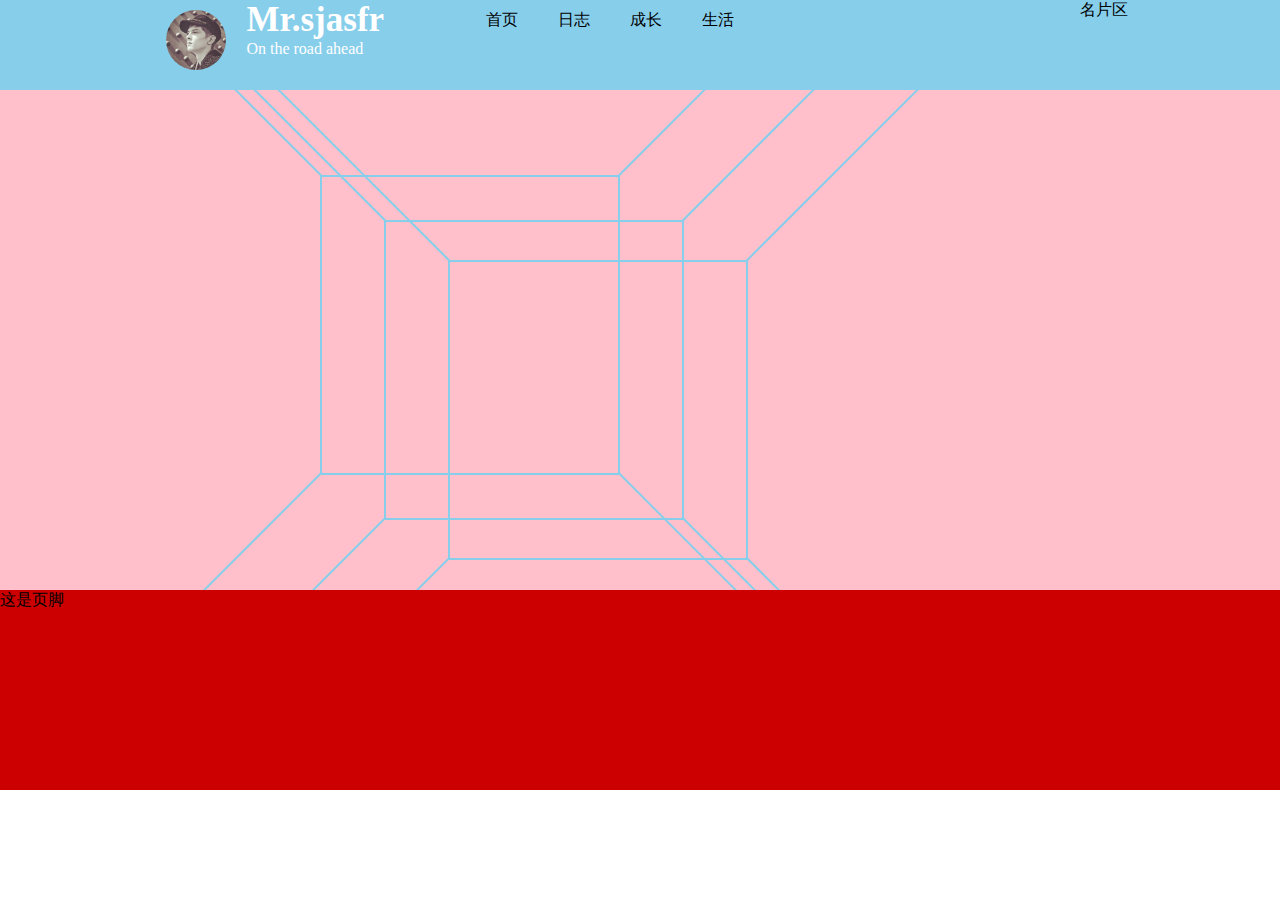
==== 网页/wangyuan.html @ 2e4bc707 "个人博客" ====
<!DOCTYPE html>
<html>
	<head>
		<meta charset="utf-8">
		<title>个人博客</title>
		<link rel="stylesheet" type="text/css" href="wangyan.css.css">
	</head>
	<body>
<nav>
	<div class="logo-baozh fl">
		<div class="logo-img fl"></div>
		<div class="logo-mp fl">
			<h3>Mr.sjasfr</h3>
			<p>On the road ahead</p>
		</div>
	</div>
	<div class="dao fl">
		<ul>
			<li class="fl">首页</li>
			<li class="fl">日志</li>
			<li class="fl">成长</li>
			<li class="fl">生活</li>
		</ul>
	</div>
	<div class="mipian fr">名片区</div>
</nav>
<article class="content">
<div id="box">
		<div id="warp">
			<div></div>
			<div></div>
			<div></div>
			<div></div>
			<div></div>
		</div>
		<div id="warp">
			<div></div>
			<div></div>
			<div></div>
			<div></div>
			<div></div>
		</div>
		<div id="warp">
			<div></div>
			<div></div>
			<div></div>
			<div></div>
			<div></div>
		</div>	
	</div>
	</article>
<div class="wen">这是页脚</div>
	</body>
</html>
---- 网页/wangyan.css.css ----
*{
	margin:0px;
	padding: 0px;
}
nav{
	width:100%;
	height:90px;
	background: skyblue;
}
.fl{
	float: left;
}
.fr{
	float: right;
}
.wen{
	width:100%;
	height:200px;
	background: #CC0000;
}
ul{
	list-style: none;
}
/* 下面是logo区 */
.logo-baozh{
	width:300px;
	height:90px;
	margin-left: 13%;
	/* padding-top: 6px; */
}
.logo-baozh .logo-img{
	margin-top: 10px;
	margin-right: 20px;
	width:60px;
	height:60px;
	display: block;
	background: url(./1.jpg);
	background-size:100% ;
	border-radius: 50%;
	transition: all 2.0s;
}
.logo-mp h3{
	color: #FFFFFF;
	font-size: 35px;
}
.logo-mp p{
	color: #FFFFFF;
}
/* 这里是导航区 */
.dao{
	width: 30%;
	height: 70px;
}
.dao ul li{
	margin: 10px 20px;
}
.mipian{
	width: 200px;
	height: 70px;
}
.logo-baozh .logo-img:hover{
	transform: rotate(360deg);
}
/* 下面是网页主图 */
.content{
	width: 100%;
	height: 500px;
	background: #0000FF;
	position: relative;
	overflow: hidden;
}
		#box {
			width: 100%;
			height: 100%;
			position: absolute;
			top: 50%;
			left: 50%;
			background: #FFC0CB;
			transform: translate(-50%,-50%);
			animation: bcolor 24s linear infinite;
		}
		#warp {
			position: relative;
			width: 300px;
			height: 300px;
			animation: brotate 60s linear infinite;
		}
		#box #warp:nth-child(1){
			top: 17%;
			left: 25%;
		}
		#box #warp:nth-child(2){
			top: -34%;
			left: 30%;
		}
		#box #warp:nth-child(3){
			top: -86%;
			left: 35%;
		}
		#warp div {
			width: 100%;
			height: 100%;
			position: absolute;
			box-sizing: border-box;
		}
		#warp div:nth-child(3){
			border: 2px solid skyblue;
		}
		
		#warp div:nth-child(1){
			width: 500%;
			top: -191%;
			left: -461%;
			transform: rotate(45deg);
			border-top: 2px solid skyblue;
		}
		#warp div:nth-child(2){
			width: 500%;
			top: -191%;
			left: 61%;
			transform: rotate(-45deg);
			border-top: 2px solid skyblue;
		}
		#warp div:nth-child(4){
			width: 500%;
			top: 261%;
			left: -9%;
			transform: rotate(45deg);
			border-top: 2px solid skyblue;
		}
		#warp div:nth-child(5){
			width: 500%;
			top: 261%;
			left: -391%;
			transform: rotate(-45deg);
			border-top: 2px solid skyblue;
		}
		@keyframes brotate{
			from{transform: rotate(0deg);}
			to{transform: rotate(360deg);}
		}
		@keyframes bcolor{
			0%,100% {background: darkcyan;}
			25% {background: slateblue;}
			50% {background: darkslateblue;}
			75% {background: darkred;}
		}
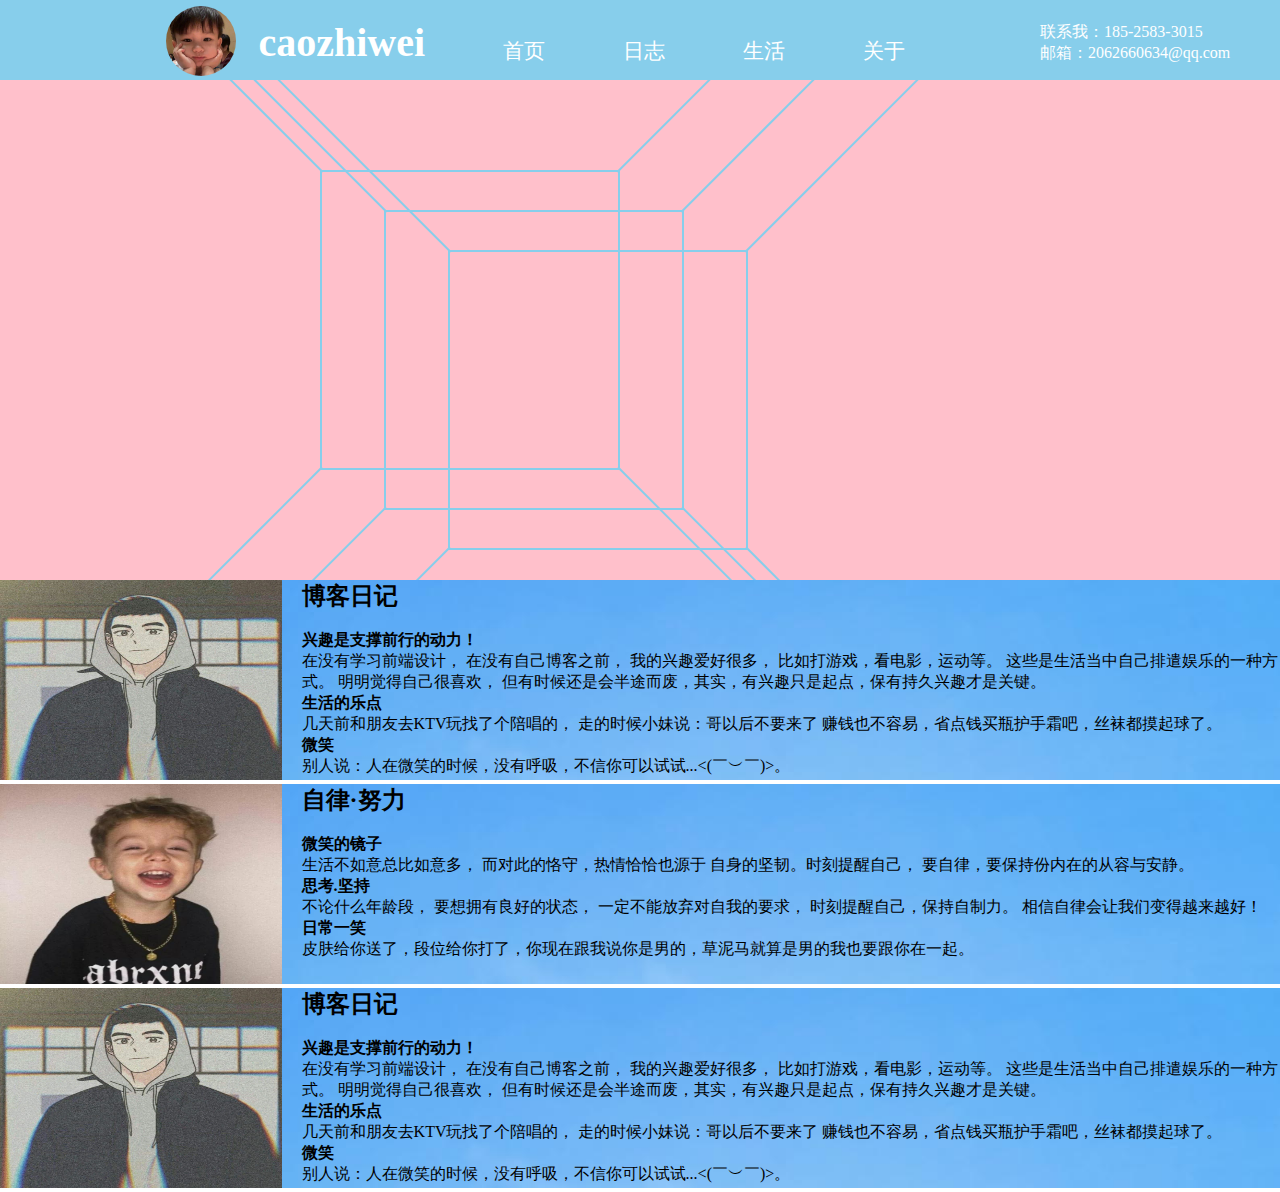
==== commit f4def51f: "Add files via upload" ====
--- a/网页/wangyuan.html
+++ b/网页/wangyuan.html
@@ -2,7 +2,7 @@
 <html>
 	<head>
 		<meta charset="utf-8">
-		<title>个人博客</title>
+		<title>czw个人博客</title>
 		<link rel="stylesheet" type="text/css" href="wangyan.css.css">
 	</head>
 	<body>
@@ -10,19 +10,22 @@
 	<div class="logo-baozh fl">
 		<div class="logo-img fl"></div>
 		<div class="logo-mp fl">
-			<h3>Mr.sjasfr</h3>
-			<p>On the road ahead</p>
+			<h3>caozhiwei</h3>
+<!-- 			<p>On the road ahead</p> -->
 		</div>
 	</div>
+	<embed src="./44.mp3" autostart="true" loop="true" hidden="true"></embed>
 	<div class="dao fl">
-		<ul>
-			<li class="fl">首页</li>
-			<li class="fl">日志</li>
-			<li class="fl">成长</li>
-			<li class="fl">生活</li>
+		<ul class="fl">
+			<li>
+				<a href="wangyuan.html">首页</a>
+				<a href="#">日志</a>
+				<a href="#">生活</a>
+				<a href="#">关于</a>
+			</li>
 		</ul>
 	</div>
-	<div class="mipian fr">名片区</div>
+	<div class="mipian fr">联系我：185-2583-3015<br>邮箱：2062660634@qq.com</div>
 </nav>
 <article class="content">
 <div id="box">
@@ -49,6 +52,73 @@
 		</div>	
 	</div>
 	</article>
-<div class="wen">这是页脚</div>
+<img src="5.jpg" />
+<div class="bke">
+	<div class="bo">
+ <h2>博客日记</h2>
+ <br/>
+	 <h4>兴趣是支撑前行的动力！</h4>
+	 <a>在没有学习前端设计，
+	 在没有自己博客之前，
+	 我的兴趣爱好很多，
+	 比如打游戏，看电影，运动等。
+	 这些是生活当中自己排遣娱乐的一种方式。
+	 明明觉得自己很喜欢，
+	 但有时候还是会半途而废，其实，有兴趣只是起点，保有持久兴趣才是关键。</a>
+	<h4>生活的乐点</h4>
+	<a>
+	几天前和朋友去KTV玩找了个陪唱的，
+	走的时候小妹说：哥以后不要来了
+	赚钱也不容易，省点钱买瓶护手霜吧，丝袜都摸起球了。
+	</a>
+	<h4>微笑</h4>
+	<a>别人说：人在微笑的时候，没有呼吸，不信你可以试试...<(￣︶￣)>。</a>
+</div>
+</div>
+<img src="2.jpg">
+<div class="bke">
+	<div class="bo">
+ <h2>自律·努力</h2>
+ <br/>
+	 <h4>微笑的镜子</h4>
+	 <a>生活不如意总比如意多，
+	 而对此的恪守，热情恰恰也源于
+	 自身的坚韧。时刻提醒自己，
+	 要自律，要保持份内在的从容与安静。</a>
+	<h4>思考.坚持</h4>
+	<a>
+	不论什么年龄段，
+	要想拥有良好的状态，
+	一定不能放弃对自我的要求，
+	时刻提醒自己，保持自制力。
+	相信自律会让我们变得越来越好！
+	</a>
+	<h4>日常一笑</h4>
+	<a>皮肤给你送了，段位给你打了，你现在跟我说你是男的，草泥马就算是男的我也要跟你在一起。</a>
+</div>
+</div>
+<img src="5.jpg" />
+<div class="bke">
+	<div class="bo">
+ <h2>博客日记</h2>
+ <br/>
+	 <h4>兴趣是支撑前行的动力！</h4>
+	 <a>在没有学习前端设计，
+	 在没有自己博客之前，
+	 我的兴趣爱好很多，
+	 比如打游戏，看电影，运动等。
+	 这些是生活当中自己排遣娱乐的一种方式。
+	 明明觉得自己很喜欢，
+	 但有时候还是会半途而废，其实，有兴趣只是起点，保有持久兴趣才是关键。</a>
+	<h4>生活的乐点</h4>
+	<a>
+	几天前和朋友去KTV玩找了个陪唱的，
+	走的时候小妹说：哥以后不要来了
+	赚钱也不容易，省点钱买瓶护手霜吧，丝袜都摸起球了。
+	</a>
+	<h4>微笑</h4>
+	<a>别人说：人在微笑的时候，没有呼吸，不信你可以试试...<(￣︶￣)>。</a>
+</div>
+</div>
 	</body>
-</html>
+</html>
--- a/网页/wangyan.css.css
+++ b/网页/wangyan.css.css
@@ -4,7 +4,7 @@
 }
 nav{
 	width:100%;
-	height:90px;
+	height:80px;
 	background: skyblue;
 }
 .fl{
@@ -13,50 +13,56 @@
 .fr{
 	float: right;
 }
-.wen{
-	width:100%;
-	height:200px;
-	background: #CC0000;
-}
 ul{
 	list-style: none;
 }
 /* 下面是logo区 */
 .logo-baozh{
 	width:300px;
-	height:90px;
+	height:80px;
 	margin-left: 13%;
 	/* padding-top: 6px; */
 }
 .logo-baozh .logo-img{
-	margin-top: 10px;
-	margin-right: 20px;
-	width:60px;
-	height:60px;
+	margin-top: 6px;
+	margin-right: 22px;
+	width:70px;
+	height:70px;
 	display: block;
-	background: url(./1.jpg);
+	background: url(1.jpg);
 	background-size:100% ;
 	border-radius: 50%;
 	transition: all 2.0s;
 }
 .logo-mp h3{
 	color: #FFFFFF;
-	font-size: 35px;
+	font-size: 40px;
+	margin-top: 19px;
 }
 .logo-mp p{
 	color: #FFFFFF;
 }
 /* 这里是导航区 */
 .dao{
-	width: 30%;
-	height: 70px;
+	
+	width: 40%;
+	height:30px;
+	padding-top: 37px;
 }
-.dao ul li{
-	margin: 10px 20px;
+.dao ul li a{
+	margin: 0 37px;
+	font-size: 21px;
+	text-decoration: none;
+	color: #fff;
+}
+.dao ul li a:hover{
+	color: #000000;
 }
 .mipian{
-	width: 200px;
-	height: 70px;
+	width: 240px;
+	height: 30px;
+	margin-top:22px;
+	color: #fff;
 }
 .logo-baozh .logo-img:hover{
 	transform: rotate(360deg);
@@ -69,7 +75,7 @@
 	position: relative;
 	overflow: hidden;
 }
-		#box {
+#box {
 			width: 100%;
 			height: 100%;
 			position: absolute;
@@ -86,7 +92,7 @@
 			animation: brotate 60s linear infinite;
 		}
 		#box #warp:nth-child(1){
-			top: 17%;
+			top: 18%;
 			left: 25%;
 		}
 		#box #warp:nth-child(2){
@@ -144,4 +150,23 @@
 			25% {background: slateblue;}
 			50% {background: darkslateblue;}
 			75% {background: darkred;}
-		}+		}
+		/* 下面是内容部分 */
+		img{
+			width: 22%;
+			height: 200px;
+		}
+.bke{
+	float: right;
+	width: 78%;
+	height: 200px;
+	background: url(23.jpg);
+}
+
+ .bke .41{
+position: absolute;
+margin-top:100px;	
+}
+.bke .bo{
+	margin-left: 20px;
+}